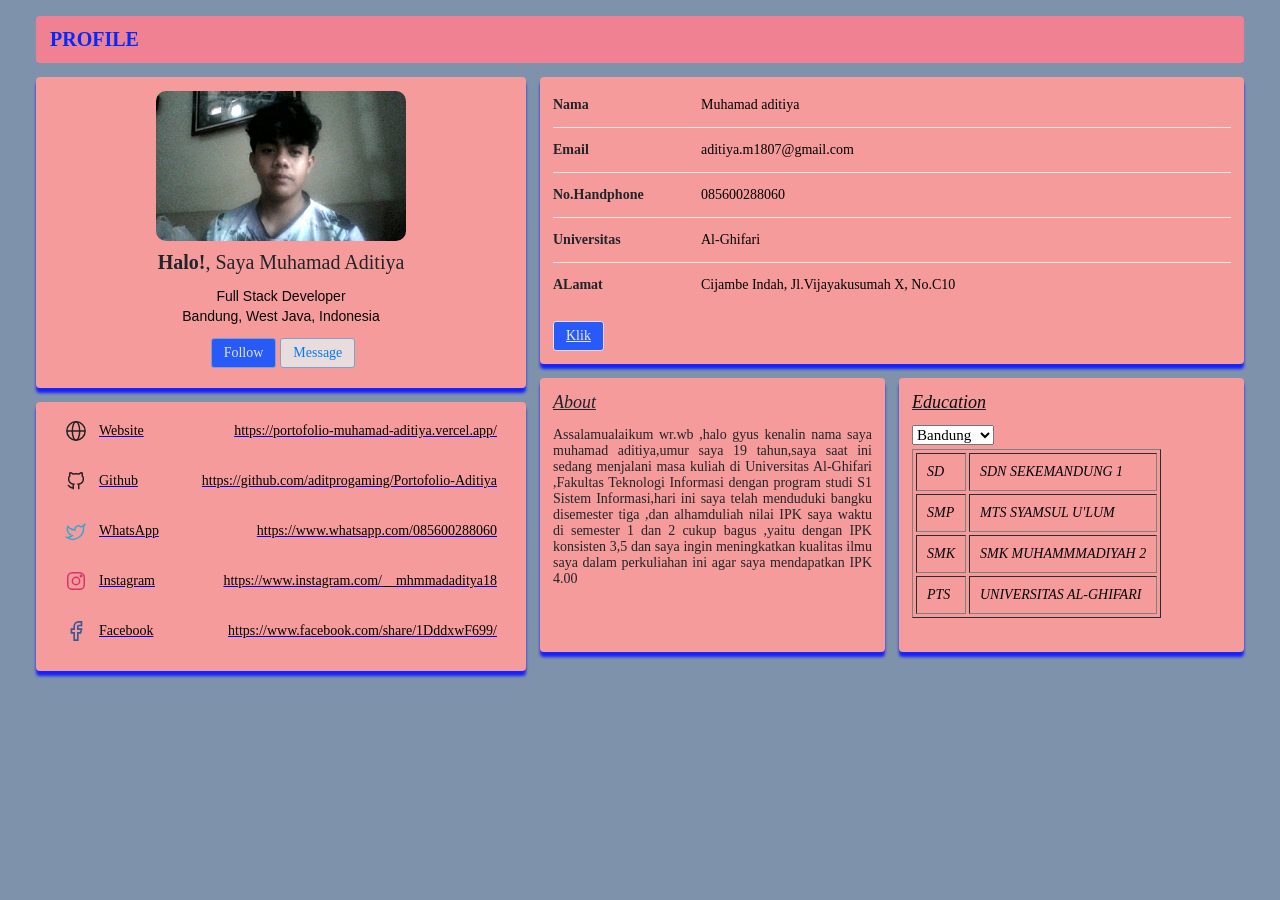
==== resources/views/index.html @ 7e606875 "Commit pertama" ====
<!--<!DOCTYPE html>
<html>
    <head>
        <title>Pofil dan biodata</title>
        <link rel="stylesheet" href="style.css">
    </head>
    <body>
        <h1>Profil dan biodata</h1>
        <br><br>
        <div class="profil-card">
            <img src="adit3.jpg" alt="Foto Profile" class="profile-img">
            <h2>Muhamad aditiya</h2>
            <p class="role">Web Deveploper/Designer</p>
            <p class="bio"><strong>Halo!</strong> saya Muhamad aditiya seorang pemula yang sedang belajar membuat website menggunakan HTML dan CSS.Senang berkenalan dengan anda</p>

        </div>

        <!<form>
            <textarea></textarea>
        </form>>

        <!<table border="1" cellpadding="10" cellspacing="0">
            <tr>
                <td>Nama</td>
                <td>Muhamad Aditiya</td>
            </tr>
            <tr>
                <td>Universitas</td>
                <td>Al-Ghifari</td>
            </tr>

        </table>
    </body>
</html-->


<!DOCTYPE html>
<html lang="id">
<head>
<meta charset="UTF-8">
<meta name="viewport" content="width=device-width, initial-scale=1">
<title>Web Profil</title>
<link rel="stylesheet" href="style.css">
</head>
<body>

<ol class="breadcrumb">
  <li>PROFILE</li>
</ol>

<div class="layout">
    
  <!-- KOLOM KIRI -->
  <aside>
    <div class="card profile">
      <!-- Avatar (SVG sederhana) -->
      <img src="adit3.jpg" alt="foto Adit" title="Foto adit" width="250px" height="200px"> 
        <path d="M10 150c0-30 30-42 65-42s65 12 65 42z" fill="#222"/>
        <path d="M62 100h26v18c-8 6-18 6-26 0z" fill="#f3c9a0"/>
        <ellipse cx="75" cy="68" rx="32" ry="38" fill="#f6d2ae"/>
        <path d="M42 62c-4-30 12-46 34-46s36 14 32 46c-4-14-12-20-32-20s-28 6-34 20z" fill="#3b2a20"/>
        <g fill="none" stroke="#222" stroke-width="3">
          <rect x="48" y="60" width="22" height="16" rx="5"/>
          <rect x="80" y="60" width="22" height="16" rx="5"/>
          <path d="M70 66h10"/>
        </g>
        <circle cx="59" cy="68" r="4" fill="#4a90c2"/>
        <circle cx="91" cy="68" r="4" fill="#4a90c2"/>
        <path d="M68 92q7 4 14 0" stroke="#a5624a" stroke-width="2" fill="none"/>
      <h2><strong>Halo!</strong>, Saya Muhamad Aditiya</h2>
      <p>Full Stack Developer</p>
      <p>Bandung, West Java, Indonesia</p>
      <a ><div class="btns">
        <a href="https://www.instagram.com/__mhmmdaditya18"><button class="btn btn-primary">Follow</button></a>
        <a href="https://www.whatsapp.com/085600288060"><button class="btn btn-outline">Message</button></a>
      </div></a>
    </div>

    <ul class="card social">
      <a href="https://portofolio-muhamad-aditiya.vercel.app/"><li>
        <svg viewBox="0 0 24 24" fill="none" stroke="#222" stroke-width="1.6"><circle cx="12" cy="12" r="10"/><ellipse cx="12" cy="12" rx="4" ry="10"/><path d="M2 12h20"/></svg>
        <span class="name">Website</span><span class="val">https://portofolio-muhamad-aditiya.vercel.app/</span>
      </li></a>
      <a href="https://github.com/aditprogaming/Portofolio-Aditiya"><li>
        <svg viewBox="0 0 24 24" fill="none" stroke="#222" stroke-width="1.6"><path d="M9 19c-4 1.5-4-2-6-2.5m12 4.5v-3.5c0-1 .1-1.5-.5-2 2.8-.3 5.5-1.4 5.5-6a4.6 4.6 0 0 0-1.3-3.2 4.2 4.2 0 0 0-.1-3.2s-1.1-.3-3.5 1.3a12 12 0 0 0-6.2 0C6.500 2.800 5.400 3.100 5.400 3.100a4.200 4.200 0 0 0-.1 3.200A4.600 4.600 0 0 0 4 9.500c0 4.600 2.700 5.700 5.500 6-.6.600-.6 1.200-.5 2V21"/></svg>
        <span class="name">Github</span><span class="val">https://github.com/aditprogaming/Portofolio-Aditiya</span>
      </li></a>
      <a href="https://www.whatsapp.com/085600288060"><li>
        <svg viewBox="0 0 24 24" fill="none" stroke="#3aa6d0" stroke-width="1.6"><path d="M22 4s-.7 2.100-2 3.400c1.600 10-9.400 17.300-18 11.600 2.200.1 4.400-.6 6-2C3 15.500 1.700 10.700 3 7c1.700 2 4.500 3.800 8 4-.800-3.500 3.500-6.200 6-3.500 1.200 0 3-1 3-1z"/></svg>
        <span class="name">WhatsApp</span><span class="val">https://www.whatsapp.com/085600288060</span>
      </li></a>
      <a href="https://www.instagram.com/__mhmmdaditya18"><li>
        <svg viewBox="0 0 24 24" fill="none" stroke="#d6336c" stroke-width="1.6"><rect x="3" y="3" width="18" height="18" rx="5"/><circle cx="12" cy="12" r="4"/><circle cx="17.500" cy="6.500" r=".8" fill="#d6336c"/></svg>
        <span class="name">Instagram</span><span class="val">https://www.instagram.com/__mhmmadaditya18</span>
      </li></a>
      <a href="https://www.facebook.com/share/1DddxwF699/"><li>
        <svg viewBox="0 0 24 24" fill="none" stroke="#3b5998" stroke-width="1.8"><path d="M18 2h-3a5 5 0 0 0-5 5v3H7v4h3v8h4v-8h3l1-4h-4V7a1 1 0 0 1 1-1h3z"/></svg>
        <span class="name">Facebook</span><span class="val">https://www.facebook.com/share/1DddxwF699/</span>
      </li></a>
    </ul>
  </aside>

  <!--<main>
    <div class="card detail">
      <dl>
        <div class="row"><dt>Nama</dt><dd>Muhamad aditiya</dd></div>
        <div class="row"><dt>Email</dt><dd>aditiya.m1807@gmail.com</dd></div>
        <div class="row"><dt>No.Handphone</dt><dd>085600288060</dd></div>
        <div class="row"><dt>Universitas</dt><dd>Al-Ghifari</dd></div>
        <div class="row"><dt>ALamat</dt><dd>Cijambe Indah, Jl.Vijayakusumah X, No.C10</dd></div>
      </dl>
      <button class="btn btn-info">Edit</button>
    </div>-->



  <!-- KOLOM KANAN -->
  <main>
    <div class="card detail">
      <dl>
        <div class="row"><dt>Nama</dt><dd>Muhamad aditiya</dd></div>
        <div class="row"><dt>Email</dt><dd>aditiya.m1807@gmail.com</dd></div>
        <div class="row"><dt>No.Handphone</dt><dd>085600288060</dd></div>
        <div class="row"><dt>Universitas</dt><dd>Al-Ghifari</dd></div>
        <div class="row"><dt>ALamat</dt><dd>Cijambe Indah, Jl.Vijayakusumah X, No.C10</dd></div>
      </dl>
      <button class="btn btn-info"><a href="Web Profil Adit.html">Klik</a></button>
    </div>
    



    <div class="projects">
      <div class="card project">
        <h3><i>About</i></h3>
        <p>Assalamualaikum wr.wb ,halo gyus kenalin nama saya muhamad aditiya,umur saya 19 tahun,saya saat ini sedang menjalani masa kuliah di Universitas Al-Ghifari ,Fakultas Teknologi Informasi dengan program studi S1 Sistem Informasi,hari ini saya telah menduduki bangku disemester tiga ,dan alhamduliah nilai IPK saya waktu di semester 1 dan 2 cukup bagus ,yaitu dengan IPK konsisten 3,5 dan saya ingin meningkatkan kualitas ilmu saya dalam perkuliahan ini agar saya mendapatkan IPK 4.00</p>
        
      </div>

      <div class="card project">
        <h3><em>Education</h3>
        <form>
          <select>
            <option value="Bandung">Bandung</option>
            <option value="Jakarta">Jakarta</option>
            <option value="Surabaya">Surabaya</option>
            <option value="Bandung">Malang</option>
            <option value="Jakarta">Bogor</option>
            <option value="Surabaya">Semarang</option>
        </select>
        </form>

        <table border="1" cellpadding="10" cellspacing="3">
    <tr> 
        <td>SD</td>                        
        <td>SDN SEKEMANDUNG 1</td>
    </tr>
    <tr>
        <td>SMP</td>
        <td>MTS SYAMSUL U'LUM</td>
    </tr>
    <tr>
        <td>SMK</td>
        <td>SMK MUHAMMMADIYAH 2</td>
    </tr>
    <tr>
        <td>PTS</td>
        <td>UNIVERSITAS AL-GHIFARI</td>
    </tr>
</table>
<br>
        
      </div>
    </div>
  </main>
</div>

</body>
</html>
---- resources/views/style.css ----
/*h1 {
    color:rgb(0, 0, 0);
    font-family:'Times New Roman', Times, serif; 
    font-size:50px;
    text-decoration: underline;
    text-align:center;
}

.profile-img {
    width: 500px;
    height: 350px;
    border-radius:10%;

}

body {
    background-color:rgb(132, 237, 56)
}


div {
    text-align:center
}

div p {
    font-family:Verdana, Geneva, Tahoma, sans-serif
}

/*form , textarea {
    text-align: center;
    font-family:'Times New Roman', Times, serif;
    font-size:20px;
     
}*/


/*table , tr, td {
  text-align:center;
  font-size: 20px;
  
    
}*/


* { box-sizing: border-box; }
body {
  margin: 0;
  padding: 16px 36px 40px;
  background: #7e92ab;
  font-family: -apple-system, "Segoe UI", Roboto, Helvetica, Arial, sans-serif;
  font-size: 14px;
  color: #212529;
}

.breadcrumb li { color: #002aff; font-size: 20px; font-weight:600 ; letter-spacing: 1; }
.breadcrumb , li { color: #002aff; font-family: 'Times New Roman', Times, serif;}

/* Breadcrumb */
.breadcrumb {
  background: #ef8192;
  padding: 12px 14px;
  border-radius: 4px;
  margin: 0 0 14px;
  color: #67747f;
  list-style: none;
  display: flex;
  gap: 8px;
}
.breadcrumb li + li::before { content: "/"; margin-right: 8px; color: #6c757d; }

/* Layout */
.layout { display: grid; grid-template-columns: 490px 1fr; gap: 14px; align-items: start; }
.card {
  background: #f59b9b;
  border-radius: 4px;
  box-shadow: 0 5px 3px rgb(22, 34, 255);
}



/* Kartu profil */
.profile { text-align: center; padding: 14px 16px 20px; }
.profile img { width: 250px; height: 150px; display: block; margin: 0 auto 10px; border-radius: 10px; }
.profile h2 { margin: 0 0 14px; font-size: 20px; font-weight: 500; font-family: 'Times New Roman', Times, serif; }
.profile p { margin: 0 0 4px; color: #060606; font-size: 14px; }
.btns { margin-top: 14px; display: flex; gap: 4px; justify-content: center; }
.btn {
  padding: 6px 12px; border-radius: 3px; font-size: 14px; cursor: pointer;
  border: 1px solid #7fa2cd; font-family: inherit;
}
.btn-primary { background: #2859f9; color: #dee6df; font-family: 'Times New Roman', Times, serif; }
.btn-outline { background: #e9dcdc; color: #007bff; font-family: 'Times New Roman', Times, serif;}
.btn-info { background: #2859f9; border-color: #dddeea; color: #eb7c7c; font-family: 'Times New Roman', Times, serif;}
.btn-info a { color: #eeeef0;}
.btn-info a:hover { color: #cf50a9;}
/*a:nth-cild(odd)  button:hover {  background-color: #cdb9b9; color:#04be5b }*/

/* Daftar sosial */
.social { list-style: none; margin: 14px 0 0; padding: 6px 13px 13px;}
.social li {
  display: flex; align-items: center; gap: 12px;
  padding: 12px 16px 16px; border-bottom: 1px solid #e3e6ea;
}
.social li:last-child  { border-bottom: 0;}
.social svg  { width: 22px; height: 22px; flex: none; }
.social .name { font-weight: 500; font-size: 15; }
.social .val { margin-left: auto; color: #000000; font-size: 15; font-family: 'Times New Roman', Times, serif; }
.social li:nth-child(odd) {color: #000000; }
.social li:nth-child(odd) span:hover { color: #002aff;}

/* Detail */
.detail { padding: 6px 13px 13px; }
.row {
  display: grid; grid-template-columns: 148px 1fr;
  padding: 14px 0 ; border-bottom: 1px solid #e3e6ea;
}
.row dt { font-weight: 600; margin: 0; font-family: 'Times New Roman', Times, serif; font-size: 15 ; }
.row dd { margin: 0; color: #000000; font-family: 'Times New Roman', Times, serif; font-size: 15; }
.detail dl { margin: 0 0 14px; }
.detail .row:last-child { border-bottom: 0; }


/* Project status */
.projects { display: grid; grid-template-columns: 1fr 1fr; gap: 14px; margin-top: 14px; }
.project { padding: 14px 13px 18px; }
.project h3 { margin: 0 0 12px; font-size: 18px; font-weight: 500; font-family: 'Times New Roman', Times, serif; text-decoration: underline;}
.project p {font-family: 'Times New Roman', Times, serif; font-size: 15; text-align: justify;}
.project h3 em { color: #0c0b0b; font-weight: 400; margin-right: 6px; font-size: 17; width: 15; }
.project form select { display: block; font-size: 15px; margin: 0 0 4px; font-family: 'Times New Roman', Times, serif;}
.project table tr td { font-family: 'Times New Roman', Times, serif; color: #020204; text-align: justify;}
.Project table { color: #002aff; background-color: #d3d8ed; font-size: 15;}
.bar { height: 4px; background: #e9ecef; border-radius: 2px; margin-bottom: 18px; overflow: hidden; }
.bar span { display: block; height: 100%; background: #007bff;}

@media (max-width: 860px) {
  body { padding: 12px; }
  .layout, .projects { grid-template-columns: 1fr; }
  .row { grid-template-columns: 110px 1fr; }
}
---- resources/views/style.css ----
/*h1 {
    color:rgb(0, 0, 0);
    font-family:'Times New Roman', Times, serif; 
    font-size:50px;
    text-decoration: underline;
    text-align:center;
}

.profile-img {
    width: 500px;
    height: 350px;
    border-radius:10%;

}

body {
    background-color:rgb(132, 237, 56)
}


div {
    text-align:center
}

div p {
    font-family:Verdana, Geneva, Tahoma, sans-serif
}

/*form , textarea {
    text-align: center;
    font-family:'Times New Roman', Times, serif;
    font-size:20px;
     
}*/


/*table , tr, td {
  text-align:center;
  font-size: 20px;
  
    
}*/


* { box-sizing: border-box; }
body {
  margin: 0;
  padding: 16px 36px 40px;
  background: #7e92ab;
  font-family: -apple-system, "Segoe UI", Roboto, Helvetica, Arial, sans-serif;
  font-size: 14px;
  color: #212529;
}

.breadcrumb li { color: #002aff; font-size: 20px; font-weight:600 ; letter-spacing: 1; }
.breadcrumb , li { color: #002aff; font-family: 'Times New Roman', Times, serif;}

/* Breadcrumb */
.breadcrumb {
  background: #ef8192;
  padding: 12px 14px;
  border-radius: 4px;
  margin: 0 0 14px;
  color: #67747f;
  list-style: none;
  display: flex;
  gap: 8px;
}
.breadcrumb li + li::before { content: "/"; margin-right: 8px; color: #6c757d; }

/* Layout */
.layout { display: grid; grid-template-columns: 490px 1fr; gap: 14px; align-items: start; }
.card {
  background: #f59b9b;
  border-radius: 4px;
  box-shadow: 0 5px 3px rgb(22, 34, 255);
}



/* Kartu profil */
.profile { text-align: center; padding: 14px 16px 20px; }
.profile img { width: 250px; height: 150px; display: block; margin: 0 auto 10px; border-radius: 10px; }
.profile h2 { margin: 0 0 14px; font-size: 20px; font-weight: 500; font-family: 'Times New Roman', Times, serif; }
.profile p { margin: 0 0 4px; color: #060606; font-size: 14px; }
.btns { margin-top: 14px; display: flex; gap: 4px; justify-content: center; }
.btn {
  padding: 6px 12px; border-radius: 3px; font-size: 14px; cursor: pointer;
  border: 1px solid #7fa2cd; font-family: inherit;
}
.btn-primary { background: #2859f9; color: #dee6df; font-family: 'Times New Roman', Times, serif; }
.btn-outline { background: #e9dcdc; color: #007bff; font-family: 'Times New Roman', Times, serif;}
.btn-info { background: #2859f9; border-color: #dddeea; color: #eb7c7c; font-family: 'Times New Roman', Times, serif;}
.btn-info a { color: #eeeef0;}
.btn-info a:hover { color: #cf50a9;}
/*a:nth-cild(odd)  button:hover {  background-color: #cdb9b9; color:#04be5b }*/

/* Daftar sosial */
.social { list-style: none; margin: 14px 0 0; padding: 6px 13px 13px;}
.social li {
  display: flex; align-items: center; gap: 12px;
  padding: 12px 16px 16px; border-bottom: 1px solid #e3e6ea;
}
.social li:last-child  { border-bottom: 0;}
.social svg  { width: 22px; height: 22px; flex: none; }
.social .name { font-weight: 500; font-size: 15; }
.social .val { margin-left: auto; color: #000000; font-size: 15; font-family: 'Times New Roman', Times, serif; }
.social li:nth-child(odd) {color: #000000; }
.social li:nth-child(odd) span:hover { color: #002aff;}

/* Detail */
.detail { padding: 6px 13px 13px; }
.row {
  display: grid; grid-template-columns: 148px 1fr;
  padding: 14px 0 ; border-bottom: 1px solid #e3e6ea;
}
.row dt { font-weight: 600; margin: 0; font-family: 'Times New Roman', Times, serif; font-size: 15 ; }
.row dd { margin: 0; color: #000000; font-family: 'Times New Roman', Times, serif; font-size: 15; }
.detail dl { margin: 0 0 14px; }
.detail .row:last-child { border-bottom: 0; }


/* Project status */
.projects { display: grid; grid-template-columns: 1fr 1fr; gap: 14px; margin-top: 14px; }
.project { padding: 14px 13px 18px; }
.project h3 { margin: 0 0 12px; font-size: 18px; font-weight: 500; font-family: 'Times New Roman', Times, serif; text-decoration: underline;}
.project p {font-family: 'Times New Roman', Times, serif; font-size: 15; text-align: justify;}
.project h3 em { color: #0c0b0b; font-weight: 400; margin-right: 6px; font-size: 17; width: 15; }
.project form select { display: block; font-size: 15px; margin: 0 0 4px; font-family: 'Times New Roman', Times, serif;}
.project table tr td { font-family: 'Times New Roman', Times, serif; color: #020204; text-align: justify;}
.Project table { color: #002aff; background-color: #d3d8ed; font-size: 15;}
.bar { height: 4px; background: #e9ecef; border-radius: 2px; margin-bottom: 18px; overflow: hidden; }
.bar span { display: block; height: 100%; background: #007bff;}

@media (max-width: 860px) {
  body { padding: 12px; }
  .layout, .projects { grid-template-columns: 1fr; }
  .row { grid-template-columns: 110px 1fr; }
}
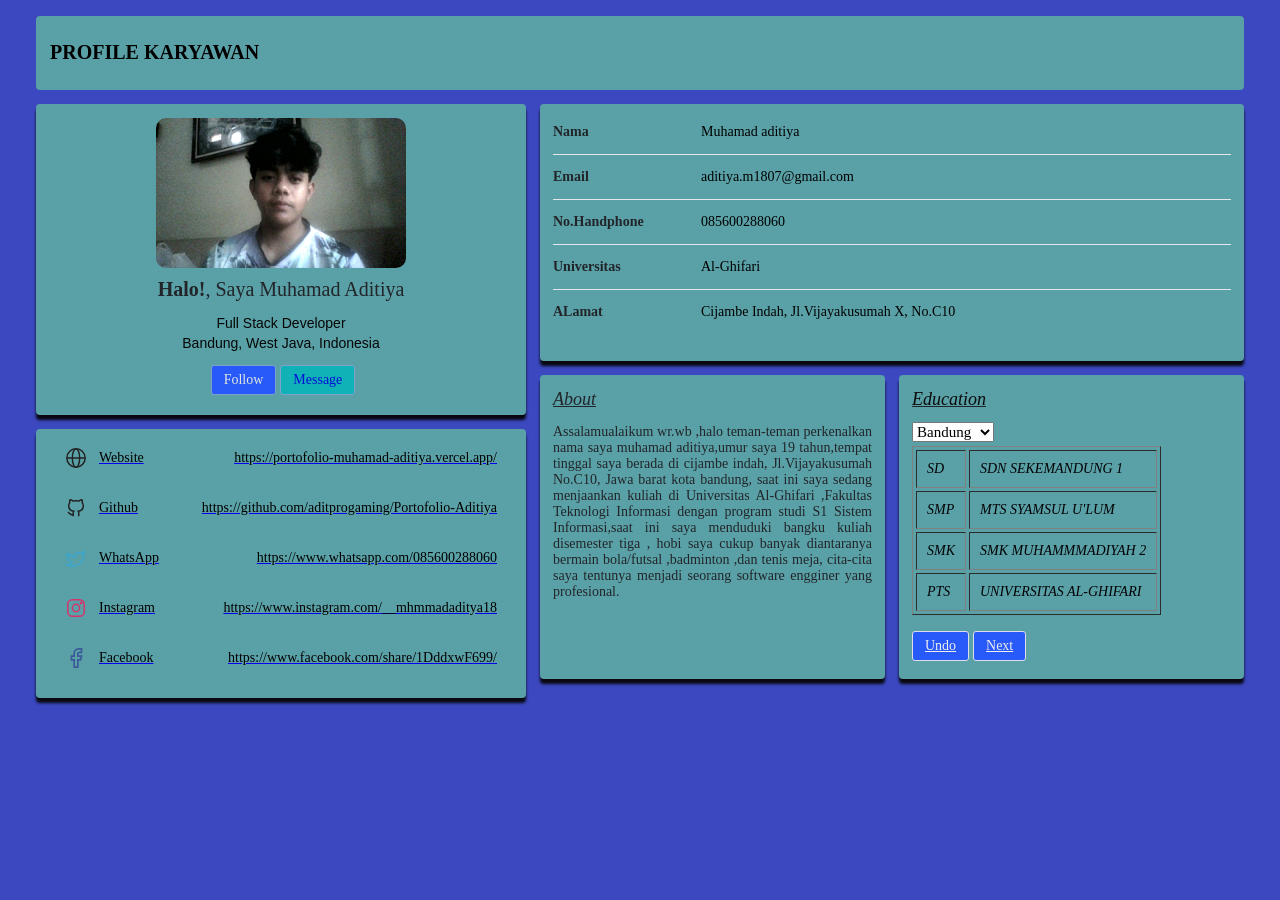
==== commit 0cb3a4b5: "bagian akhir" ====
--- a/resources/views/index.html
+++ b/resources/views/index.html
@@ -43,9 +43,114 @@
 <link rel="stylesheet" href="style.css">
 </head>
 <body>
+<style>
+
+* { box-sizing: border-box; }
+body {
+  margin: 0;
+  padding: 16px 36px 40px;
+  background: #3b48c0;
+  font-family: -apple-system, "Segoe UI", Roboto, Helvetica, Arial, sans-serif;
+  font-size: 14px;
+  color: #212529;
+}
+
+.breadcrumb li { color: #000001; font-size: 10px; font-weight:100 ; letter-spacing: 1;}
+.breadcrumb , li { color: #002aff; font-family: 'Times New Roman', Times, serif;}
+
+/* Breadcrumb */
+.breadcrumb {
+  background: #5aa1a7;
+  padding: 12px 14px;
+  border-radius: 4px;
+  margin: 0 0 14px;
+  color: #67747f;
+  list-style: none;
+  display: flex;
+  gap: 8px;
+}
+.breadcrumb li + li::before { content: "/"; margin-right: 8px; color: #6c757d; }
+
+/* Layout */
+.layout { display: grid; grid-template-columns: 490px 1fr; gap: 14px; ; }
+.card {
+  background: #5aa1a7;
+  border-radius: 4px;
+  box-shadow: 0 5px 3px rgb(8, 8, 14);
+}
+
+
+
+/* Kartu profil */
+.profile { text-align: center; padding: 14px 16px 20px; }
+.profile img { width: 250px; height: 150px; display: block; margin: 0 auto 10px; border-radius: 10px; }
+.profile h2 { margin: 0 0 14px; font-size: 20px; font-weight: 500; font-family: 'Times New Roman', Times, serif; }
+.profile p { margin: 0 0 4px; color: #060606; font-size: 14px; }
+.btns { margin-top: 14px; display: flex; gap: 4px; justify-content: center; }
+.btn {
+  padding: 6px 12px; border-radius: 3px; font-size: 14px; cursor: pointer;
+  border: 1px solid #7fa2cd; font-family: inherit;
+}
+.btn-primary { background: #2859f9; color: #dee6df; font-family: 'Times New Roman', Times, serif; }
+.btn-primary a , button:hover { background-color: #000001;}
+.btn-outline { background: #10b1b7; color: #000ed6; font-family: 'Times New Roman', Times, serif;}
+.bca-info { background: #2859f9; border-color: #dddeea; color: #eb7c7c; font-family: 'Times New Roman', Times, serif;}
+.bca-info button , a:hover {background-color: #000001;}
+.bca-info button {text-indent: 100px;}
+.bca-info a { color: #eeeef0;}
+.bca-info a:hover { color: #ffffff;}
+/*a:nth-cild(odd)  button:hover {  background-color: #cdb9b9; color:#04be5b }*/
+
+/* Daftar sosial */
+.social { list-style: none; margin: 14px 0 0; padding: 6px 13px 13px;}
+.social li {
+  display: flex; align-items: center; gap: 12px;
+  padding: 12px 16px 16px; border-bottom: 1px solid #e3e6ea;
+}
+.social li:last-child  { border-bottom: 0;}
+.social svg  { width: 22px; height: 22px; flex: none; }
+.social .name { font-weight: 500; font-size: 15; }
+.social .val { margin-left: auto; color: #000000; font-size: 15; font-family: 'Times New Roman', Times, serif; }
+.social li:nth-child(odd) {color: #000000; }
+.social li:nth-child(odd) span:hover { color: #002aff;}
+
+/* Detail */
+.detail { padding: 6px 13px 13px; }
+.row {
+  display: grid; grid-template-columns: 148px 1fr;
+  padding: 14px 0 ; border-bottom: 1px solid #e3e6ea;
+}
+.row dt { font-weight: 600; margin: 0; font-family: 'Times New Roman', Times, serif; font-size: 15 ; }
+.row dd { margin: 0; color: #000000; font-family: 'Times New Roman', Times, serif; font-size: 15; }
+.detail dl { margin: 0 0 14px; }
+.detail .row:last-child { border-bottom: 0; }
+
+
+/* Project status */
+.projects { display: grid; grid-template-columns: 1fr 1fr; gap: 14px; margin-top: 14px; }
+.project { padding: 14px 13px 18px; }
+.project h3 { margin: 0 0 12px; font-size: 18px; font-weight: 500; font-family: 'Times New Roman', Times, serif; text-decoration: underline;}
+.project p {font-family: 'Times New Roman', Times, serif; font-size: 15; text-align: justify;}
+.project h3 em { color: #0c0b0b; font-weight: 400; margin-right: 6px; font-size: 17; width: 15; }
+.project form select { display: block; font-size: 15px; margin: 0 0 4px; font-family: 'Times New Roman', Times, serif;}
+.project table tr td { font-family: 'Times New Roman', Times, serif; color: #020204; text-align: justify;}
+.Project table { color: #002aff; background-color: #d3d8ed; font-size: 15;}
+.bar { height: 4px; background: #e9ecef; border-radius: 2px; margin-bottom: 18px; overflow: hidden; }
+.bar span { display: block; height: 100%; background: #007bff;}
+
+
+@media (max-width: 860px) {
+  body { padding: 12px; }
+  .layout, .projects { grid-template-columns: 1fr; }
+  .row { grid-template-columns: 110px 1fr; }
+}
+
+</style>
 
 <ol class="breadcrumb">
-  <li>PROFILE</li>
+  <li>
+    <h1>PROFILE KARYAWAN</h1>
+  </li>
 </ol>
 
 <div class="layout">
@@ -55,18 +160,18 @@
     <div class="card profile">
       <!-- Avatar (SVG sederhana) -->
       <img src="adit3.jpg" alt="foto Adit" title="Foto adit" width="250px" height="200px"> 
-        <path d="M10 150c0-30 30-42 65-42s65 12 65 42z" fill="#222"/>
+        <!--<path d="M10 150c0-30 30-42 65-42s65 12 65 42z" fill="#222"/>
         <path d="M62 100h26v18c-8 6-18 6-26 0z" fill="#f3c9a0"/>
         <ellipse cx="75" cy="68" rx="32" ry="38" fill="#f6d2ae"/>
-        <path d="M42 62c-4-30 12-46 34-46s36 14 32 46c-4-14-12-20-32-20s-28 6-34 20z" fill="#3b2a20"/>
-        <g fill="none" stroke="#222" stroke-width="3">
+        <path d="M42 62c-4-30 12-46 34-46s36 14 32 46c-4-14-12-20-32-20s-28 6-34 20z" fill="#3b2a20"/>-->
+        <!--<g fill="none" stroke="#222" stroke-width="3">
           <rect x="48" y="60" width="22" height="16" rx="5"/>
           <rect x="80" y="60" width="22" height="16" rx="5"/>
           <path d="M70 66h10"/>
-        </g>
-        <circle cx="59" cy="68" r="4" fill="#4a90c2"/>
+        </g>-->
+        <!--<circle cx="59" cy="68" r="4" fill="#4a90c2"/>
         <circle cx="91" cy="68" r="4" fill="#4a90c2"/>
-        <path d="M68 92q7 4 14 0" stroke="#a5624a" stroke-width="2" fill="none"/>
+        <path d="M68 92q7 4 14 0" stroke="#a5624a" stroke-width="2" fill="none"/>-->
       <h2><strong>Halo!</strong>, Saya Muhamad Aditiya</h2>
       <p>Full Stack Developer</p>
       <p>Bandung, West Java, Indonesia</p>
@@ -124,7 +229,6 @@
         <div class="row"><dt>Universitas</dt><dd>Al-Ghifari</dd></div>
         <div class="row"><dt>ALamat</dt><dd>Cijambe Indah, Jl.Vijayakusumah X, No.C10</dd></div>
       </dl>
-      <button class="btn btn-info"><a href="Web Profil Adit.html">Klik</a></button>
     </div>
     
 
@@ -133,7 +237,7 @@
     <div class="projects">
       <div class="card project">
         <h3><i>About</i></h3>
-        <p>Assalamualaikum wr.wb ,halo gyus kenalin nama saya muhamad aditiya,umur saya 19 tahun,saya saat ini sedang menjalani masa kuliah di Universitas Al-Ghifari ,Fakultas Teknologi Informasi dengan program studi S1 Sistem Informasi,hari ini saya telah menduduki bangku disemester tiga ,dan alhamduliah nilai IPK saya waktu di semester 1 dan 2 cukup bagus ,yaitu dengan IPK konsisten 3,5 dan saya ingin meningkatkan kualitas ilmu saya dalam perkuliahan ini agar saya mendapatkan IPK 4.00</p>
+        <p>Assalamualaikum wr.wb ,halo teman-teman perkenalkan nama saya muhamad aditiya,umur saya 19 tahun,tempat tinggal saya berada di cijambe indah, Jl.Vijayakusumah No.C10, Jawa barat kota bandung, saat ini saya sedang menjaankan kuliah di Universitas Al-Ghifari ,Fakultas Teknologi Informasi dengan program studi S1 Sistem Informasi,saat ini saya menduduki bangku kuliah disemester tiga , hobi saya cukup banyak diantaranya bermain bola/futsal ,badminton ,dan tenis meja, cita-cita saya tentunya menjadi seorang software engginer yang profesional. </p>
         
       </div>
 
@@ -167,8 +271,13 @@
         <td>PTS</td>
         <td>UNIVERSITAS AL-GHIFARI</td>
     </tr>
+    
 </table>
 <br>
+<button class="btn bca-info"><a href="login.html">Undo</a></button>
+<button class="btn bca-info"><a href="Web Profil Adit.html">Next</a></button>
+<br>
+
         
       </div>
     </div>
